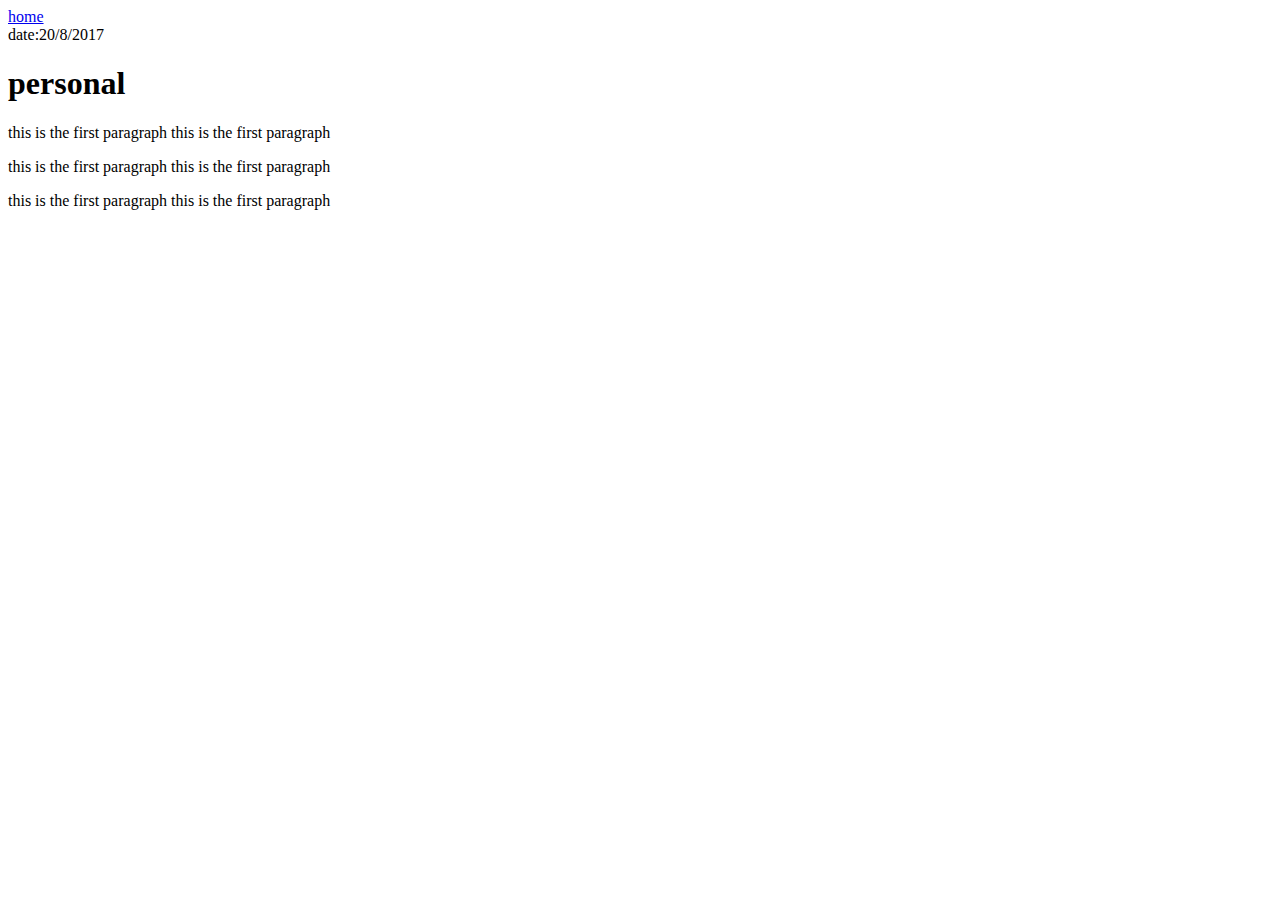
==== ui/article-one.html @ 1fb690cf "Rename article-one,html to article-one.html" ====
<html>
    <head>
        <title>article|jeeva</title>
          <style>
             .container
            {
            max-width=300px;
            margin=0 auto;
            color=blue;
             }
    </style>
    </head>
  <body>
        <div class="container">
        <div>
            <a href='/'>home</a>
        </div>
        <div>
            date:20/8/2017
        </div>
        <h1>
            personal
        </h1>
        <p>
            this is the first paragraph
            this is the first paragraph
        </p>
                <p>
            this is the first paragraph
            this is the first paragraph
        </p>
                <p>
            this is the first paragraph
            this is the first paragraph
        </p>
        </div>
    </body>
</html>
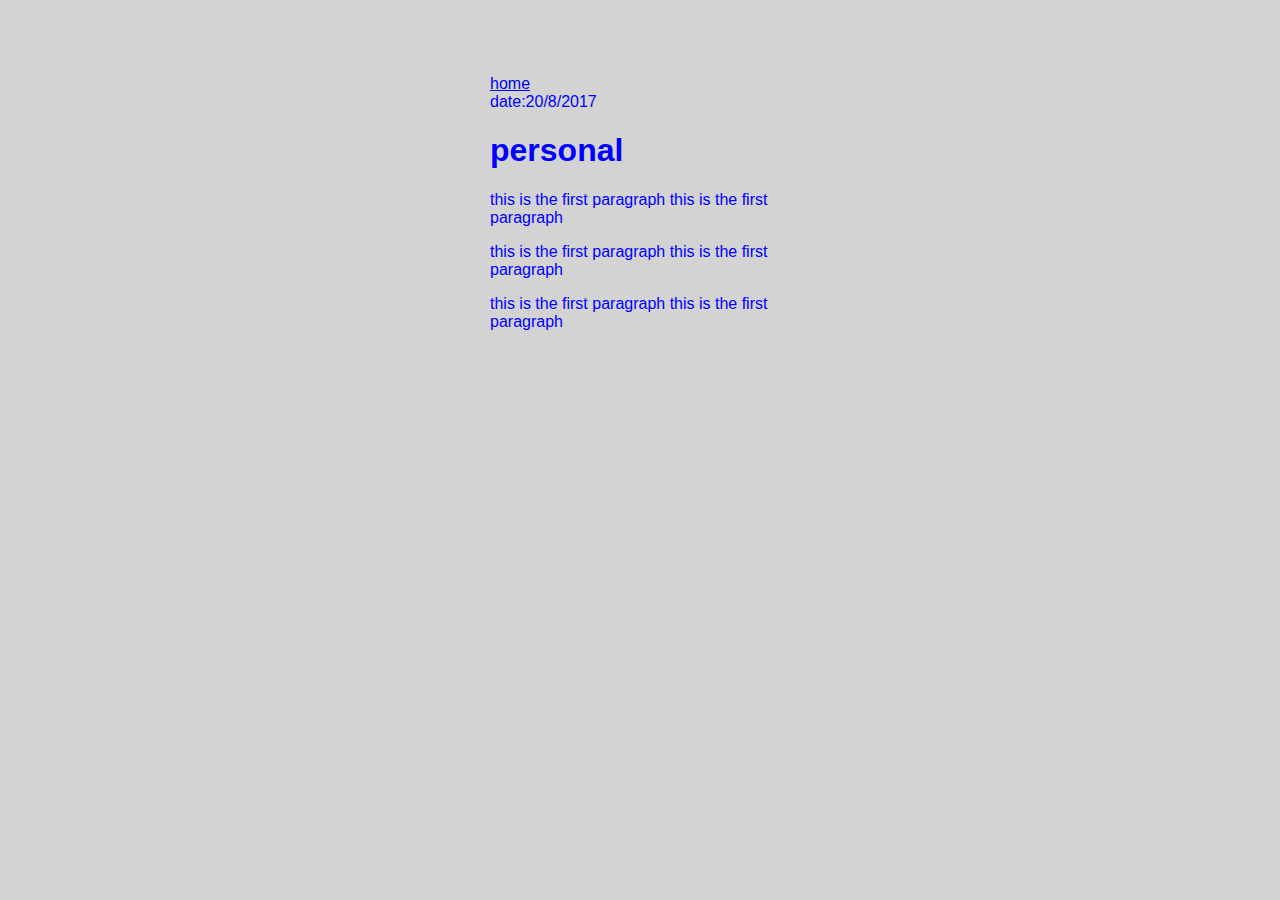
==== commit f77b28c0: "[imad-console] Updates ui/article-one.html" ====
--- a/ui/article-one.html
+++ b/ui/article-one.html
@@ -1,18 +1,11 @@
 <html>
     <head>
         <title>article|jeeva</title>
-          <style>
-             .container
-            {
-            max-width=300px;
-            margin=0 auto;
-            color=blue;
-             }
-    </style>
+<link href="/ui/style.css" rel="stylesheet" />
     </head>
   <body>
         <div class="container">
-        <div>
+           <div>
             <a href='/'>home</a>
         </div>
         <div>
--- a/ui/style.css
+++ b/ui/style.css
@@ -0,0 +1,30 @@
+body {
+    font-family: sans-serif;
+    background-color: lightgrey;
+    margin-top: 75px;
+}
+
+.center {
+    text-align: center;
+}
+
+.text-big {
+    font-size: 200%;
+}
+
+.bold {
+    font-weight: bold;
+}
+
+.img-medium {
+    height: 200px;
+}
+    
+             .container
+            {
+            max-width:300px;
+            margin:0 auto;
+            color:blue;
+             }
+    
+
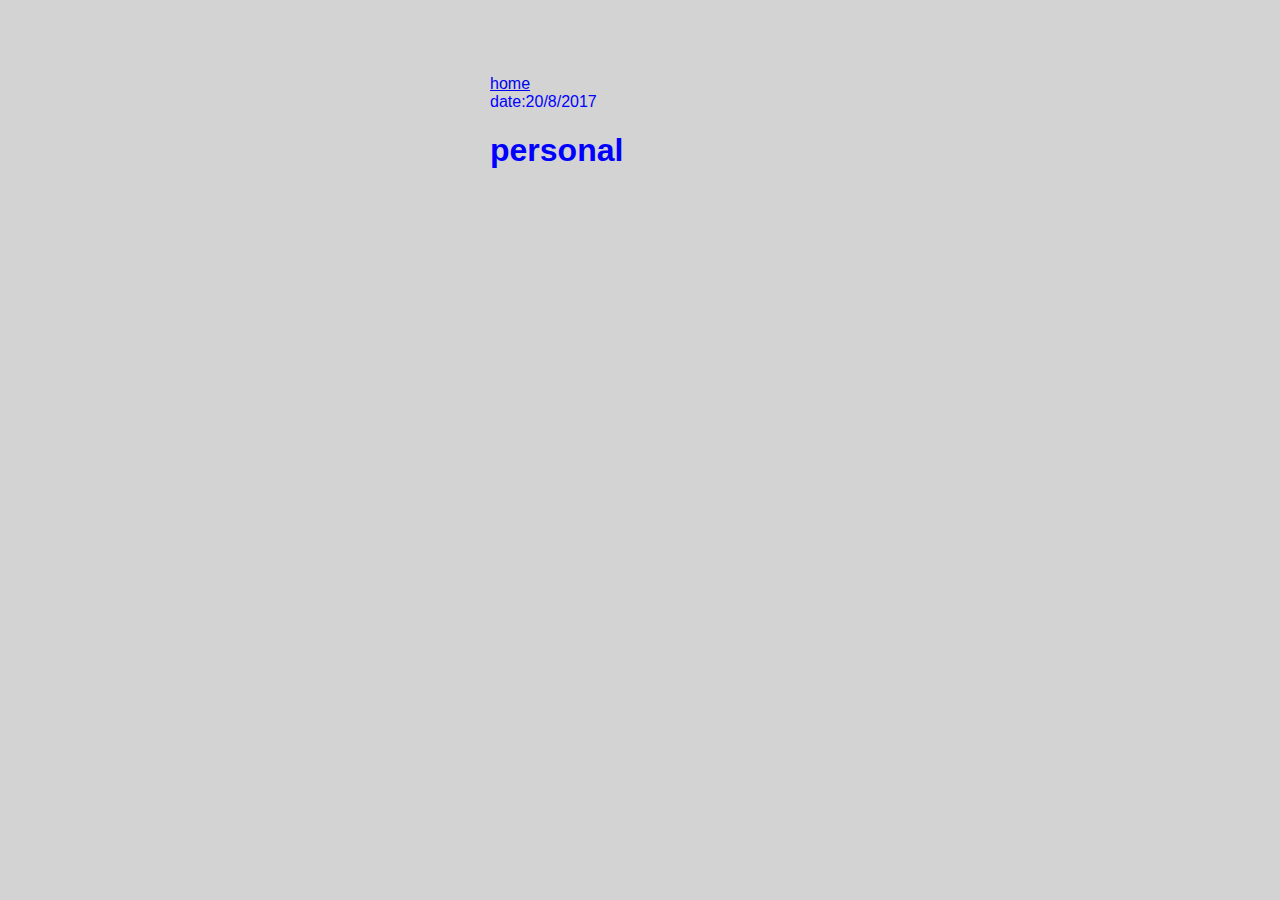
==== commit 005843a1: "[imad-console] Updates ui/article-one.html" ====
--- a/ui/article-one.html
+++ b/ui/article-one.html
@@ -14,18 +14,6 @@
         <h1>
             personal
         </h1>
-        <p>
-            this is the first paragraph
-            this is the first paragraph
-        </p>
-                <p>
-            this is the first paragraph
-            this is the first paragraph
-        </p>
-                <p>
-            this is the first paragraph
-            this is the first paragraph
-        </p>
         </div>
     </body>
 </html>
